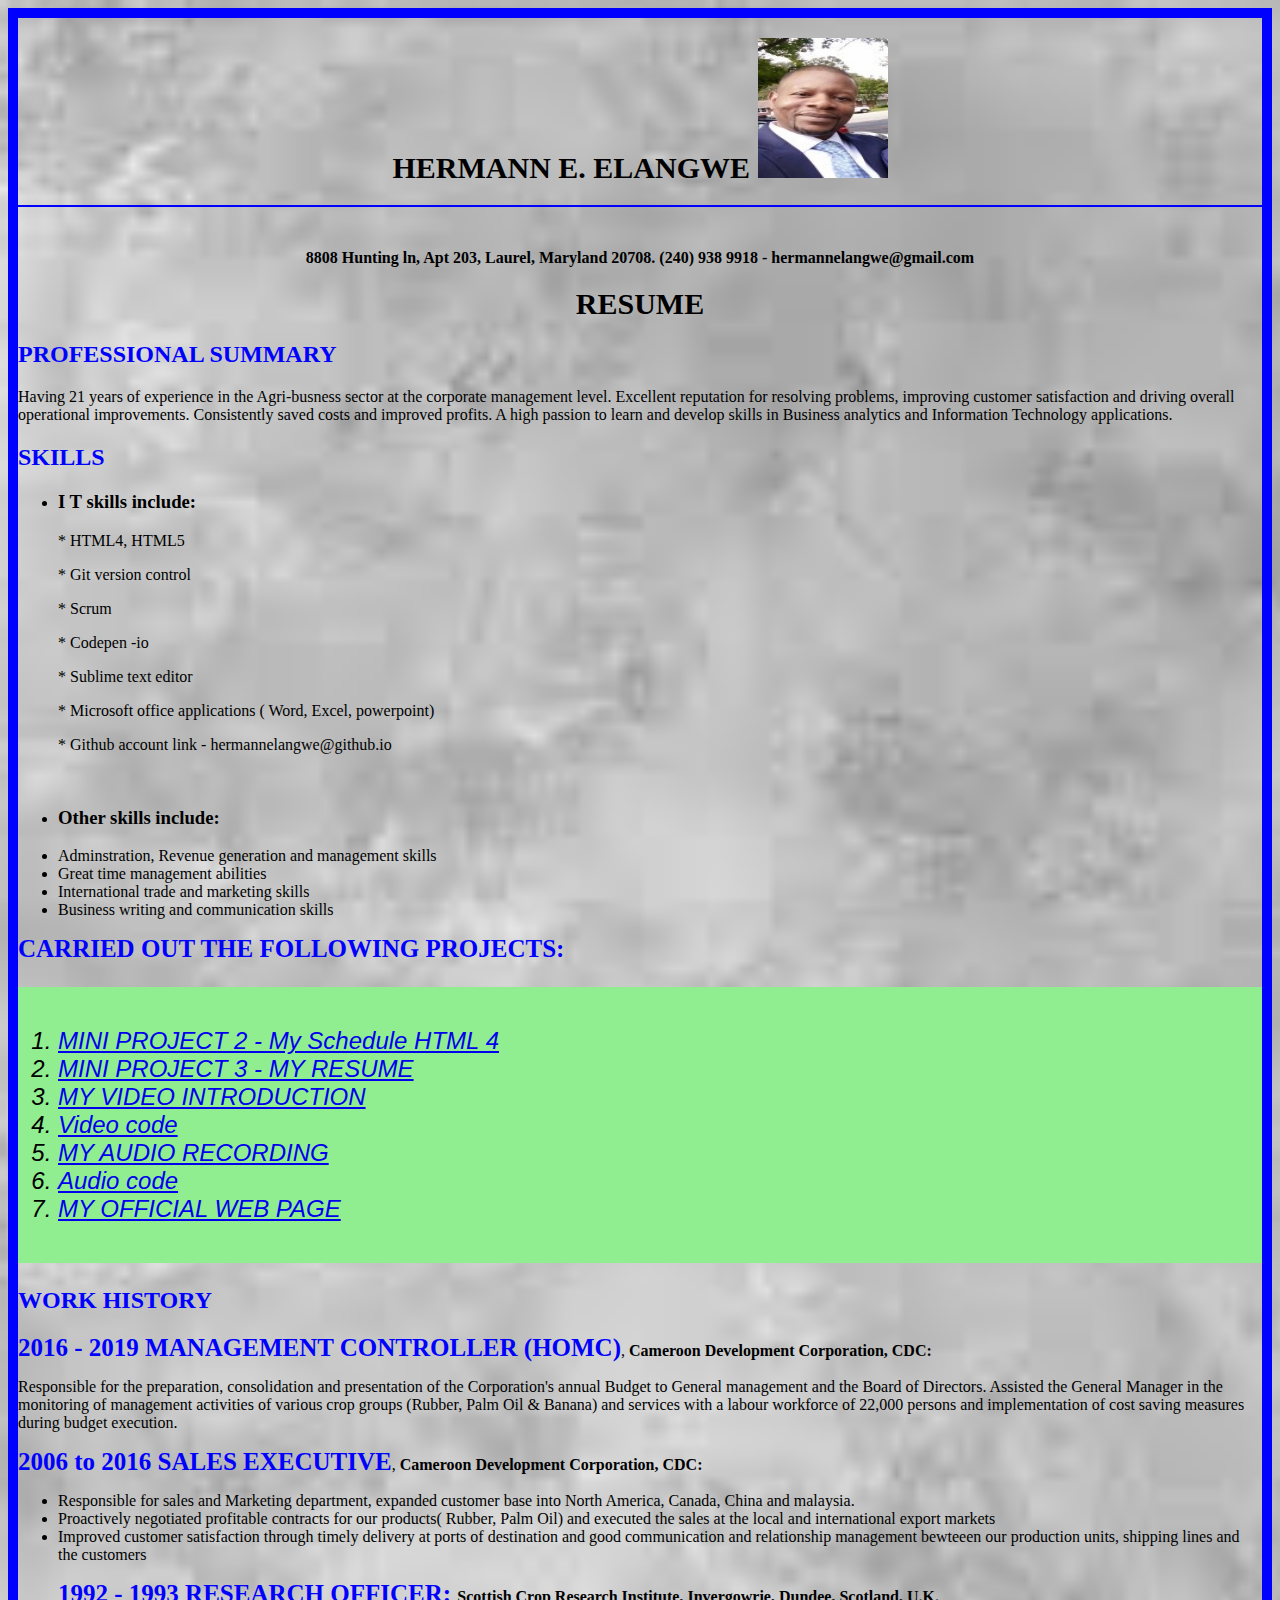
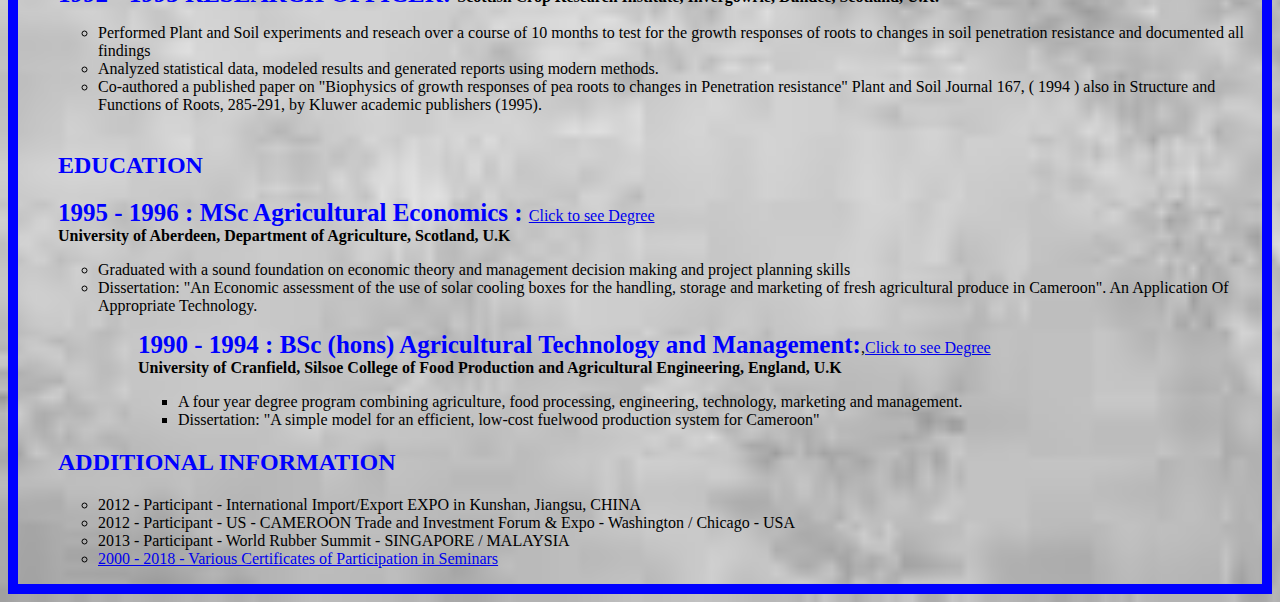
==== index.html @ 88b5e2cc "upgrade" ====
<!DOCTYPE HTML>
<html>
<head>
	<title>RESUME</title>
	<link rel="stylesheet" type="text/css" href="resumestylesheet.css">
</head>
<body>
<div class="position_fixed"></div>
<h1 align="center">HERMANN E. ELANGWE <img src="HERMANN_WEB-PIX8.jpg" width="130" height="140"/></h1>
<hr color="blue">
<br/>
 <p align="center"><strong>8808 Hunting ln, Apt 203, Laurel, Maryland 20708.  (240) 938 9918 -  hermannelangwe@gmail.com</strong></p>

 <h1 align="center"> RESUME</h1>
</div>
<h2>PROFESSIONAL SUMMARY</h2>
<p> Having 21 years of experience in the Agri-busness sector at the corporate management level. Excellent reputation for resolving problems, improving customer satisfaction and driving overall operational improvements. Consistently saved costs and improved profits.  A high passion to learn and develop skills in Business analytics and Information Technology applications.</p>

<h2>SKILLS</h2>
<ul>
	<li><h3>I T skills include:</h3>
		<p> * HTML4, HTML5 </p>
		<p> * Git version control</p>
		<p> * Scrum</p>
		<p> * Codepen -io </p>
		<p> * Sublime text editor</p>
		<p> * Microsoft office applications ( Word, Excel, powerpoint)</p>
		<p> * Github account link - hermannelangwe@github.io</p></li>
		<br/>
	<li><h3>Other skills include:</h3></li>
	<li>Adminstration, Revenue generation and management skills</li>
	<li>Great time management abilities</li>
	<li>International trade and marketing skills</li>
	<li>Business writing and communication skills</li>
</ul>

<p><b>CARRIED OUT THE FOLLOWING PROJECTS:</b></p>
<nav>
<ol class=" list">
	<li><a href="https://hermannelangwe.github.io/" target="_blank">MINI PROJECT 2 - My Schedule HTML 4</a></li>
	<li><a href="https://hermannelangwe.github.io/hermannResume/" target="_blank">MINI PROJECT 3 - MY RESUME</a></li>
	<li><a href="https://hermannelangwe.github.io/hermannVideo/" target="_blank">MY VIDEO INTRODUCTION</a></li>
	<li><a href="https://github.com/hermannelangwe/hermannVideo/blob/master/index.html" target="_blank">Video code</a></li>
	<li><a href="https://hermannelangwe.github.io/hermannAudio/" target="_blank">MY AUDIO RECORDING</a></li>
	<li><a href="https://github.com/hermannelangwe/hermannAudio/blob/master/index.html" target="_blank"> Audio code</a></li>
	<li><a href="https://hermannelangwe.github.io/HERMANN_WEBPAGE/" target="_blank"> MY OFFICIAL WEB PAGE</a></li>
</ol>
</nav>
<h2>WORK HISTORY</h2>
<p><b>2016 - 2019 MANAGEMENT CONTROLLER (HOMC)</b>, <strong>Cameroon Development Corporation, CDC:</strong></p>
<p>Responsible for the preparation, consolidation and presentation of the Corporation's annual Budget to General management and the Board of Directors. Assisted the General Manager in the monitoring of management activities of various crop groups (Rubber, Palm Oil & Banana) and services with a labour workforce of 22,000 persons and implementation of cost saving measures during budget execution.</p>
<p><b>2006 to 2016 SALES EXECUTIVE</b>, <strong>Cameroon Development Corporation, CDC:</strong></p> 
<ul>
	<li>Responsible for sales and Marketing department, expanded customer base into North America, Canada, China and malaysia.</li> 
	<li>Proactively negotiated profitable contracts for our products( Rubber, Palm Oil) and executed the sales at the local and international export markets</li>
	<li>Improved customer satisfaction through timely delivery at ports of destination and good communication and relationship management bewteeen our production units, shipping lines and the customers</li>
<p><b>1992 - 1993	RESEARCH OFFICER: </b> <strong>Scottish Crop Research Institute, Invergowrie, Dundee, Scotland, U.K.</strong></p>
<ul>
	<li>Performed Plant and Soil experiments and reseach over a course of 10 months to test for the growth responses of roots to changes in soil penetration resistance and documented all findings</li>
	<li>Analyzed statistical data, modeled results and generated reports using modern methods.</li>
	<li>Co-authored a published paper on "Biophysics of growth responses of pea roots to changes in Penetration resistance" Plant and Soil Journal 167, ( 1994 ) also in Structure and Functions of Roots, 285-291, by Kluwer academic publishers (1995). </li>
</ul>
<br/>
<div>
<h2>EDUCATION</h2>
<p><b>1995 - 1996 :	MSc Agricultural Economics : </b><a href="https://github.com/hermannelangwe/hermannResume/blob/master/index3.html">Click to see Degree</a> <br/><strong> University of Aberdeen, Department of Agriculture, Scotland, U.K </strong>
</p>
<ul>
<li>Graduated with a sound foundation on economic theory and management decision making and project planning skills</li>
<li>Dissertation: "An Economic assessment of the use of solar cooling boxes	for the handling, storage and marketing of fresh agricultural produce in Cameroon". An Application Of Appropriate Technology.</li>
<ul/>
<p><b>1990 - 1994 :  BSc (hons) Agricultural Technology and Management:</b>,<a href="index2.html">Click to see Degree</a><br/> <strong>University of Cranfield, Silsoe College of Food Production and Agricultural Engineering, England, U.K </strong></p>
<ul>
	<li>A four year degree program combining agriculture, food processing, engineering, technology, marketing and management.</li> 
	<li>Dissertation: "A simple model for an efficient, low-cost fuelwood production system for Cameroon"</li>
</ul>
</div>
<div>
<h2>ADDITIONAL INFORMATION</h2>
<p>
<ul>
	<li>2012 - Participant - International Import/Export EXPO in Kunshan, Jiangsu, CHINA</li>
	<li>2012 - Participant - US - CAMEROON Trade and Investment Forum & Expo - Washington / Chicago - USA </li>
	<li>2013 - Participant - World Rubber Summit - SINGAPORE / MALAYSIA</li>
	<li><a href="seminars.html">2000 - 2018 - Various Certificates of Participation in Seminars</a></li>
</ul>
</p>
</div>
</body>
</html>
---- resumestylesheet.css ----
body {background-image: url(backgroundpicgrey.jpg);
	background-repeat: no-repeat;
	background-size: cover;
		font-style: arial;
		border: 10px solid blue}
h1 {font-size: 30px;}
h2 {color: blue}		
.list {padding: 40px;
	font-style: italic;
		font-size: 24px;
		font-family: arial;
		color: black;
		background-color: lightgreen;}
a:hover {color: red;}
b {color: blue; font-size: 25px;}

a:hover {color: red; font-size: 20px;}
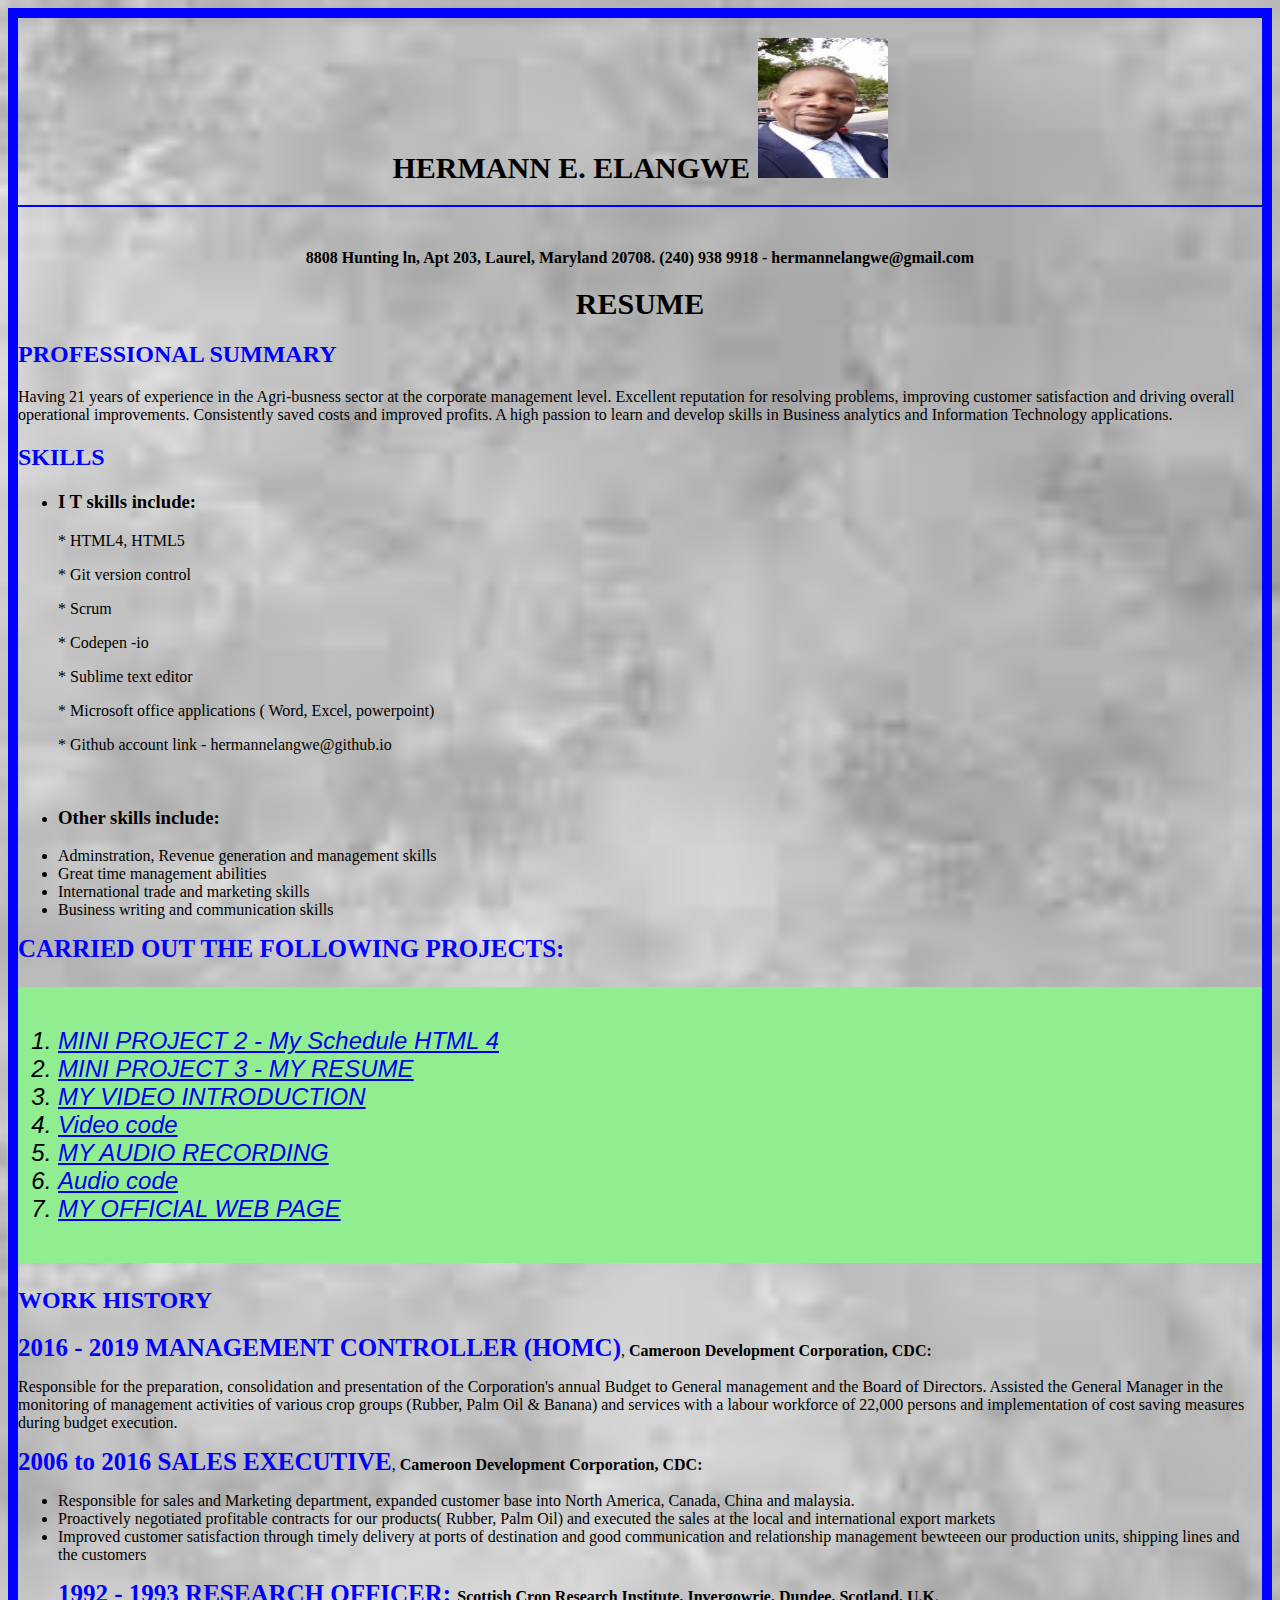
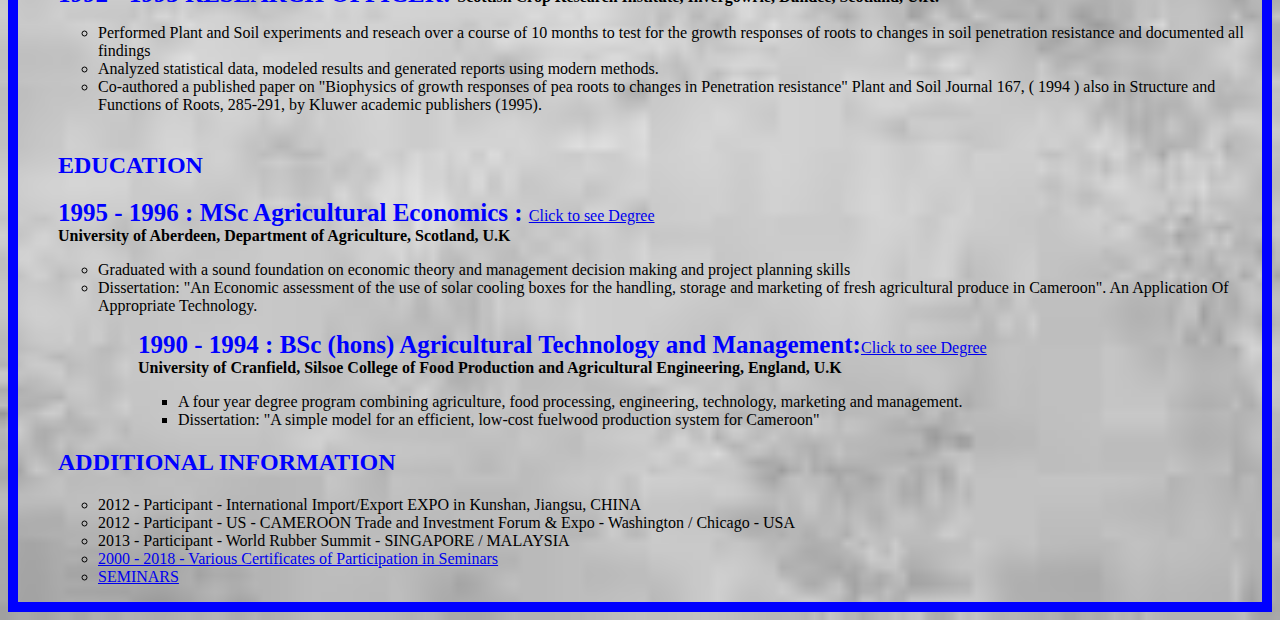
==== commit f6cefa68: "bscmsc" ====
--- a/index.html
+++ b/index.html
@@ -63,13 +63,13 @@
 <br/>
 <div>
 <h2>EDUCATION</h2>
-<p><b>1995 - 1996 :	MSc Agricultural Economics : </b><a href="https://github.com/hermannelangwe/hermannResume/blob/master/index3.html">Click to see Degree</a> <br/><strong> University of Aberdeen, Department of Agriculture, Scotland, U.K </strong>
+<p><b>1995 - 1996 :	MSc Agricultural Economics : </b><a href="https://github.com/hermannelangwe/hermannResume/msc.html">Click to see Degree</a> <br/><strong> University of Aberdeen, Department of Agriculture, Scotland, U.K </strong>
 </p>
 <ul>
 <li>Graduated with a sound foundation on economic theory and management decision making and project planning skills</li>
 <li>Dissertation: "An Economic assessment of the use of solar cooling boxes	for the handling, storage and marketing of fresh agricultural produce in Cameroon". An Application Of Appropriate Technology.</li>
 <ul/>
-<p><b>1990 - 1994 :  BSc (hons) Agricultural Technology and Management:</b>,<a href="index2.html">Click to see Degree</a><br/> <strong>University of Cranfield, Silsoe College of Food Production and Agricultural Engineering, England, U.K </strong></p>
+<p><b>1990 - 1994 :  BSc (hons) Agricultural Technology and Management:</b><a href="https://github.com/hermannelangwe/hermannResume/bsc.html">Click to see Degree</a><br/> <strong>University of Cranfield, Silsoe College of Food Production and Agricultural Engineering, England, U.K </strong></p>
 <ul>
 	<li>A four year degree program combining agriculture, food processing, engineering, technology, marketing and management.</li> 
 	<li>Dissertation: "A simple model for an efficient, low-cost fuelwood production system for Cameroon"</li>
@@ -83,6 +83,7 @@
 	<li>2012 - Participant - US - CAMEROON Trade and Investment Forum & Expo - Washington / Chicago - USA </li>
 	<li>2013 - Participant - World Rubber Summit - SINGAPORE / MALAYSIA</li>
 	<li><a href="seminars.html">2000 - 2018 - Various Certificates of Participation in Seminars</a></li>
+	<li><a href="https://hermannelangwe.github.io/hermannResume/seminars.html"> SEMINARS</a></li>
 </ul>
 </p>
 </div>
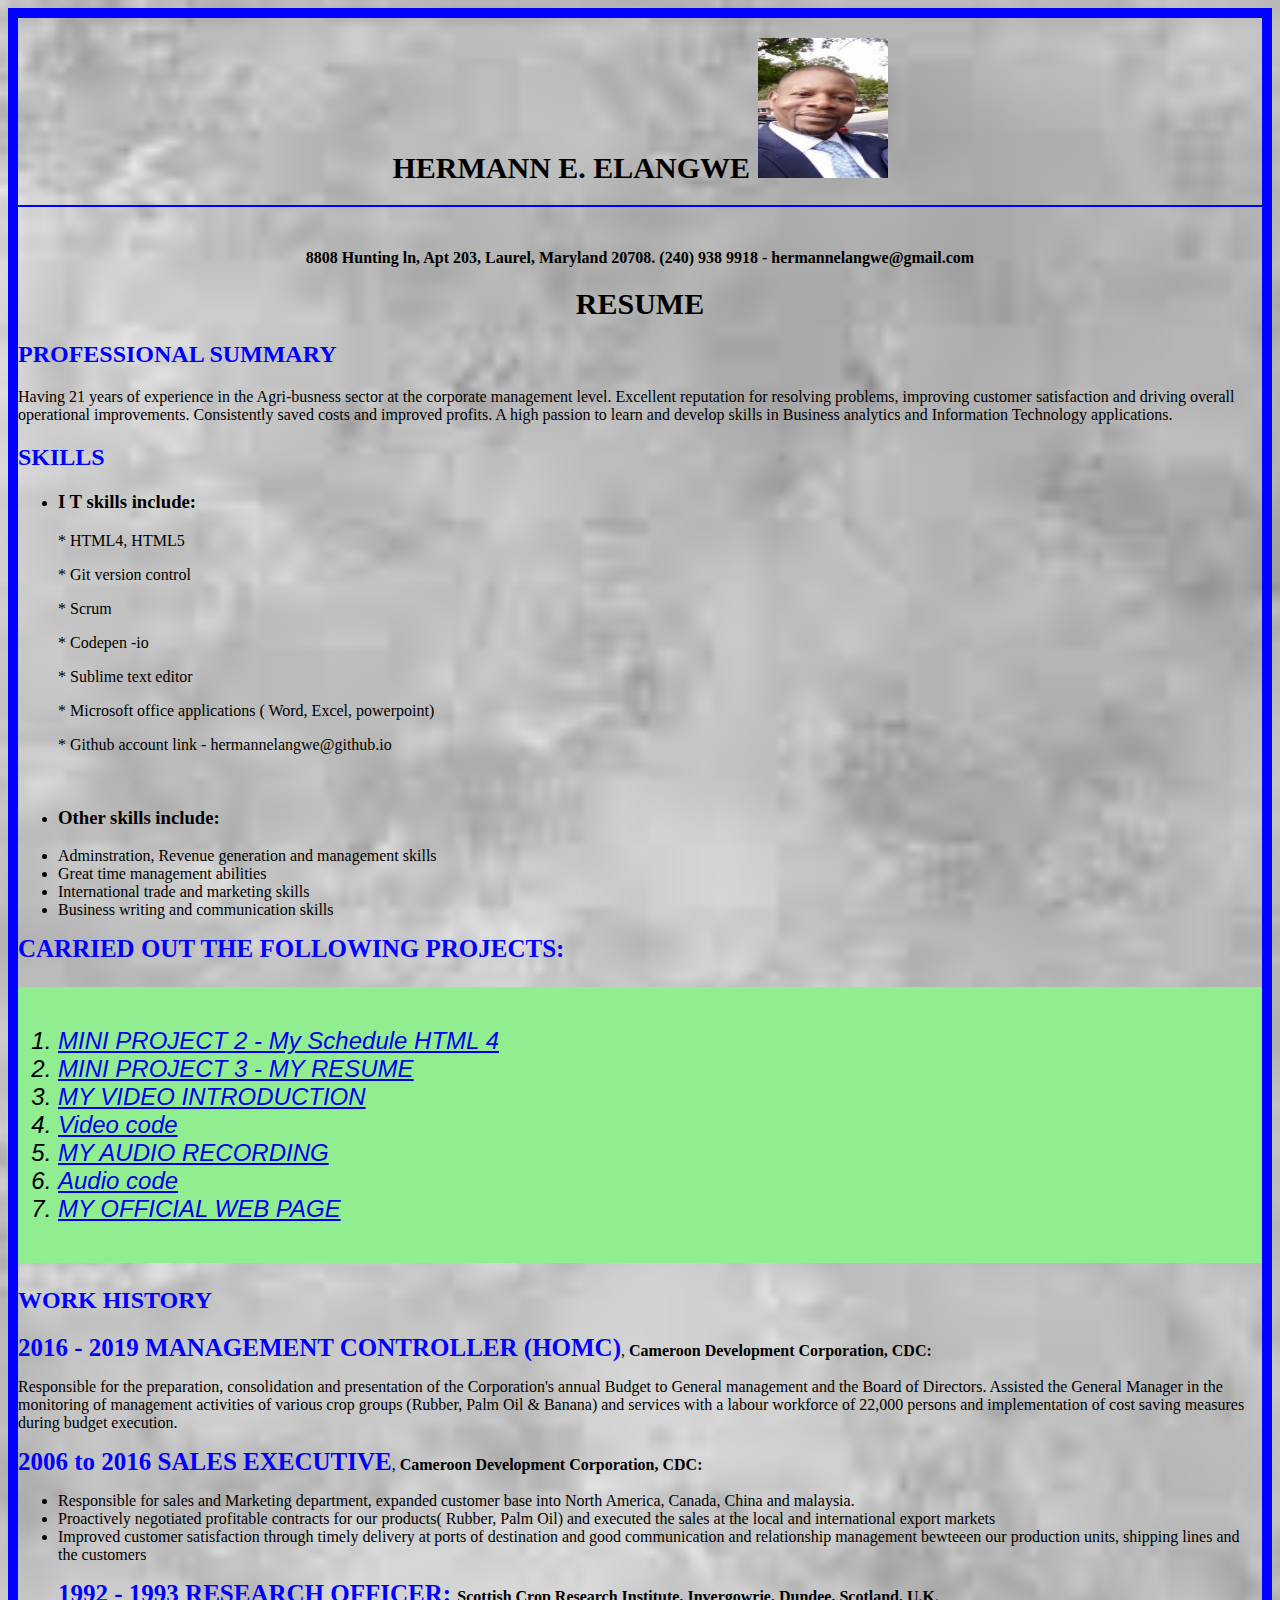
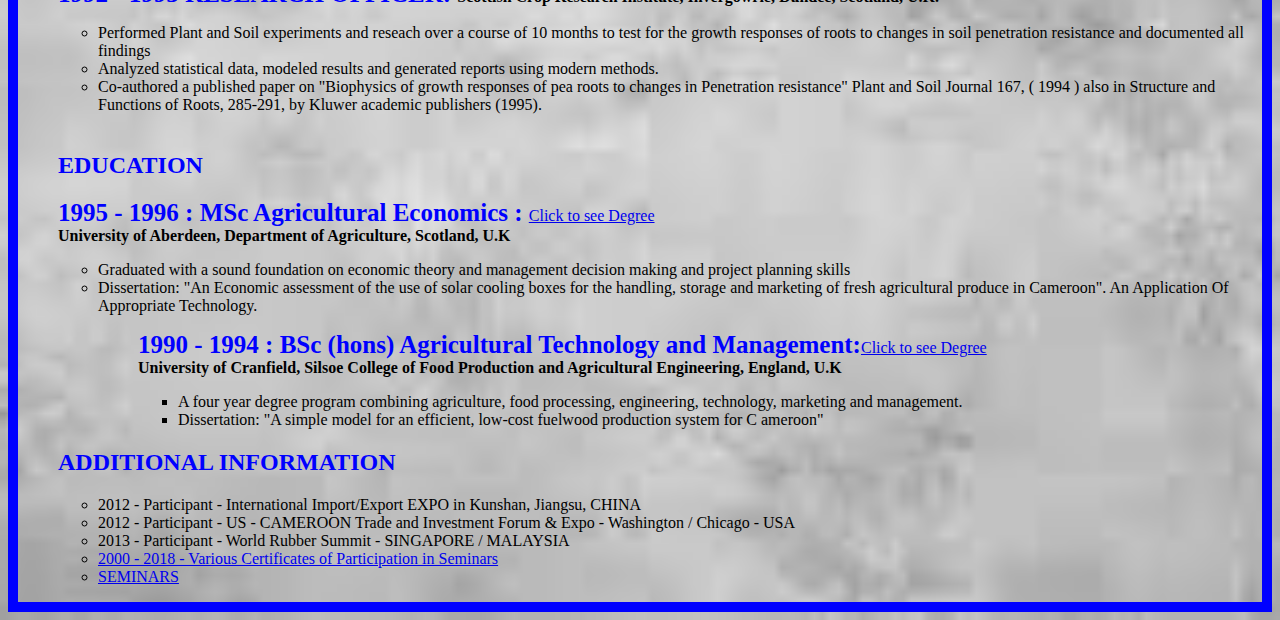
==== commit 1341a488: "changed semnar link" ====
--- a/index.html
+++ b/index.html
@@ -63,16 +63,16 @@
 <br/>
 <div>
 <h2>EDUCATION</h2>
-<p><b>1995 - 1996 :	MSc Agricultural Economics : </b><a href="https://github.com/hermannelangwe/hermannResume/msc.html">Click to see Degree</a> <br/><strong> University of Aberdeen, Department of Agriculture, Scotland, U.K </strong>
+<p><b>1995 - 1996 :	MSc Agricultural Economics : </b><a href="https://github.com/hermannelangwe/hermannResume/msccertf.html">Click to see Degree</a> <br/><strong> University of Aberdeen, Department of Agriculture, Scotland, U.K </strong>
 </p>
 <ul>
 <li>Graduated with a sound foundation on economic theory and management decision making and project planning skills</li>
 <li>Dissertation: "An Economic assessment of the use of solar cooling boxes	for the handling, storage and marketing of fresh agricultural produce in Cameroon". An Application Of Appropriate Technology.</li>
 <ul/>
-<p><b>1990 - 1994 :  BSc (hons) Agricultural Technology and Management:</b><a href="https://github.com/hermannelangwe/hermannResume/bsc.html">Click to see Degree</a><br/> <strong>University of Cranfield, Silsoe College of Food Production and Agricultural Engineering, England, U.K </strong></p>
+<p><b>1990 - 1994 :  BSc (hons) Agricultural Technology and Management:</b><a href="https://github.com/hermannelangwe/hermannResume/bsccertf.html">Click to see Degree</a><br/> <strong>University of Cranfield, Silsoe College of Food Production and Agricultural Engineering, England, U.K </strong></p>
 <ul>
 	<li>A four year degree program combining agriculture, food processing, engineering, technology, marketing and management.</li> 
-	<li>Dissertation: "A simple model for an efficient, low-cost fuelwood production system for Cameroon"</li>
+	<li>Dissertation: "A simple model for an efficient, low-cost fuelwood production system for C  ameroon"</li>
 </ul>
 </div>
 <div>
@@ -83,8 +83,8 @@
 	<li>2012 - Participant - US - CAMEROON Trade and Investment Forum & Expo - Washington / Chicago - USA </li>
 	<li>2013 - Participant - World Rubber Summit - SINGAPORE / MALAYSIA</li>
 	<li><a href="seminars.html">2000 - 2018 - Various Certificates of Participation in Seminars</a></li>
-	<li><a href="https://hermannelangwe.github.io/hermannResume/seminars.html"> SEMINARS</a></li>
-</ul>
+	<li><a href="https://hermannelangwe.github.io/HermannSeminars/"> SEMINARS</a></li>
+</ul>  
 </p>
 </div>
 </body>
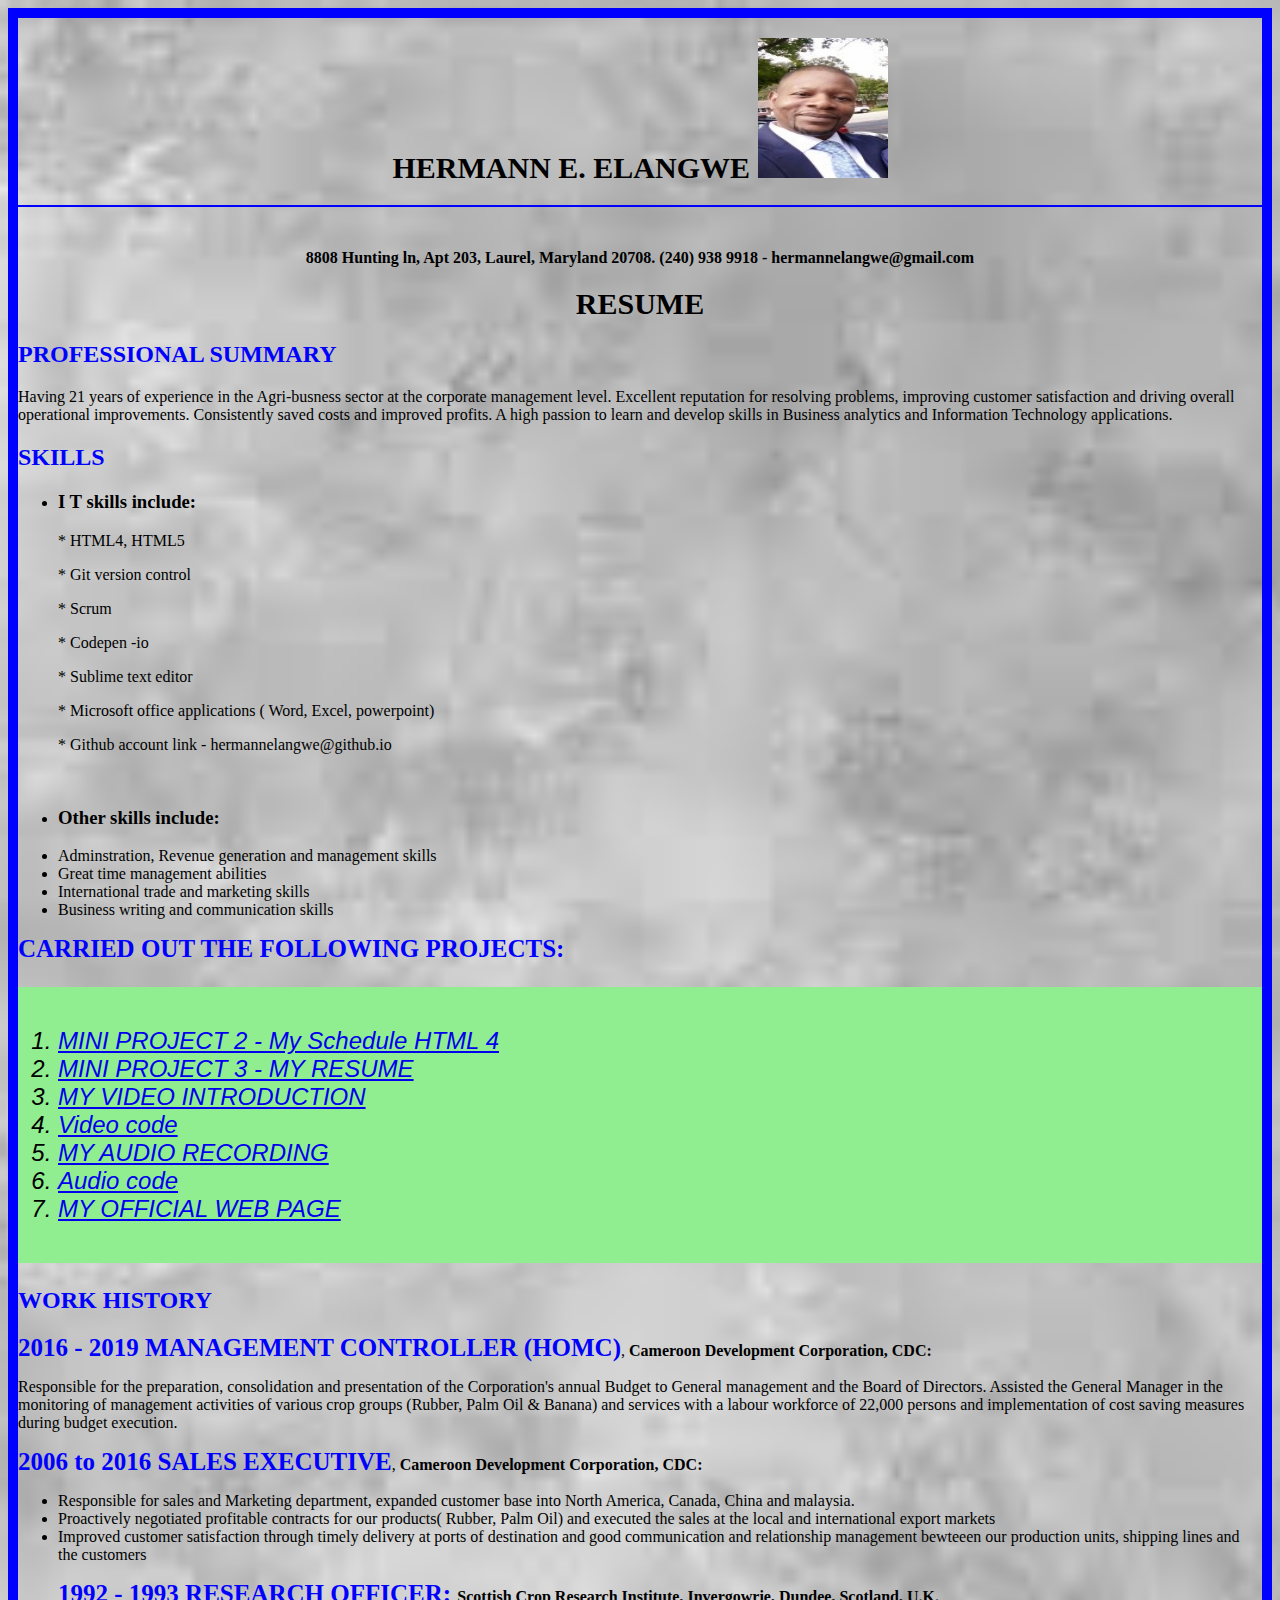
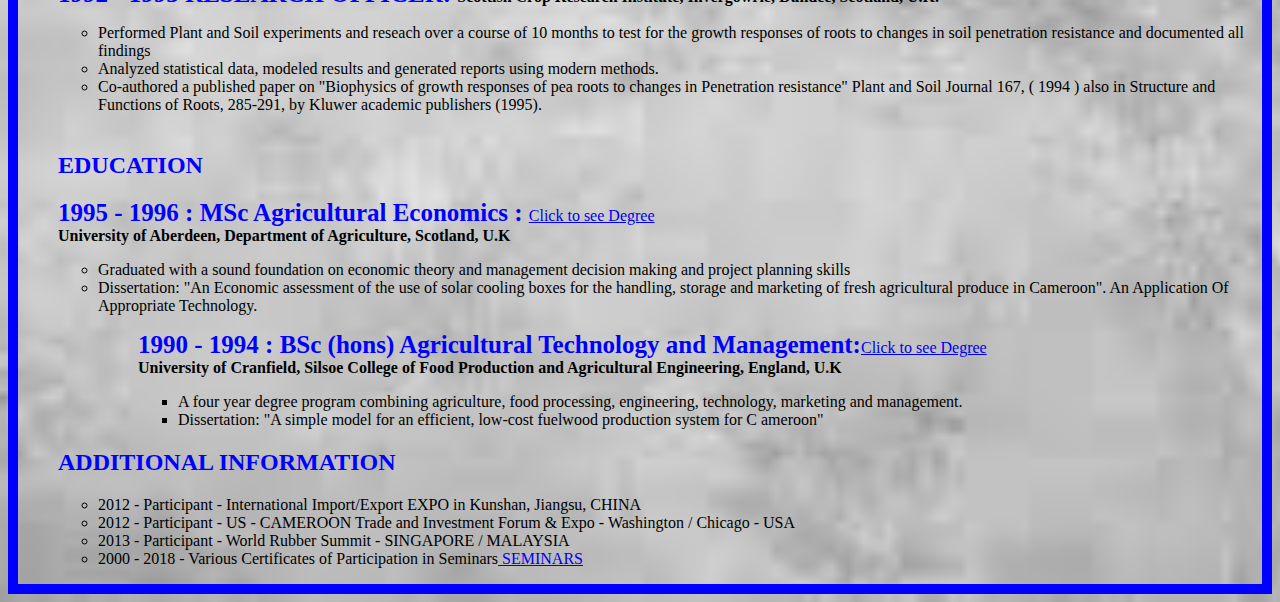
==== commit 94a0593c: "updated files" ====
--- a/index.html
+++ b/index.html
@@ -63,13 +63,13 @@
 <br/>
 <div>
 <h2>EDUCATION</h2>
-<p><b>1995 - 1996 :	MSc Agricultural Economics : </b><a href="https://github.com/hermannelangwe/hermannResume/msccertf.html">Click to see Degree</a> <br/><strong> University of Aberdeen, Department of Agriculture, Scotland, U.K </strong>
+<p><b>1995 - 1996 :	MSc Agricultural Economics : </b><a href="https://hermannelangwe.github.io/HermannDegree/">Click to see Degree</a> <br/><strong> University of Aberdeen, Department of Agriculture, Scotland, U.K </strong>
 </p>
 <ul>
 <li>Graduated with a sound foundation on economic theory and management decision making and project planning skills</li>
 <li>Dissertation: "An Economic assessment of the use of solar cooling boxes	for the handling, storage and marketing of fresh agricultural produce in Cameroon". An Application Of Appropriate Technology.</li>
 <ul/>
-<p><b>1990 - 1994 :  BSc (hons) Agricultural Technology and Management:</b><a href="https://github.com/hermannelangwe/hermannResume/bsccertf.html">Click to see Degree</a><br/> <strong>University of Cranfield, Silsoe College of Food Production and Agricultural Engineering, England, U.K </strong></p>
+<p><b>1990 - 1994 :  BSc (hons) Agricultural Technology and Management:</b><a href="https://hermannelangwe.github.io/HermannDegree/">Click to see Degree</a><br/> <strong>University of Cranfield, Silsoe College of Food Production and Agricultural Engineering, England, U.K </strong></p>
 <ul>
 	<li>A four year degree program combining agriculture, food processing, engineering, technology, marketing and management.</li> 
 	<li>Dissertation: "A simple model for an efficient, low-cost fuelwood production system for C  ameroon"</li>
@@ -82,9 +82,8 @@
 	<li>2012 - Participant - International Import/Export EXPO in Kunshan, Jiangsu, CHINA</li>
 	<li>2012 - Participant - US - CAMEROON Trade and Investment Forum & Expo - Washington / Chicago - USA </li>
 	<li>2013 - Participant - World Rubber Summit - SINGAPORE / MALAYSIA</li>
-	<li><a href="seminars.html">2000 - 2018 - Various Certificates of Participation in Seminars</a></li>
-	<li><a href="https://hermannelangwe.github.io/HermannSeminars/"> SEMINARS</a></li>
-</ul>  
+	<li>2000 - 2018 - Various Certificates of Participation in Seminars<a href="https://hermannelangwe.github.io/HermannSeminars/"> SEMINARS</a></li>
+	</ul>  
 </p>
 </div>
 </body>
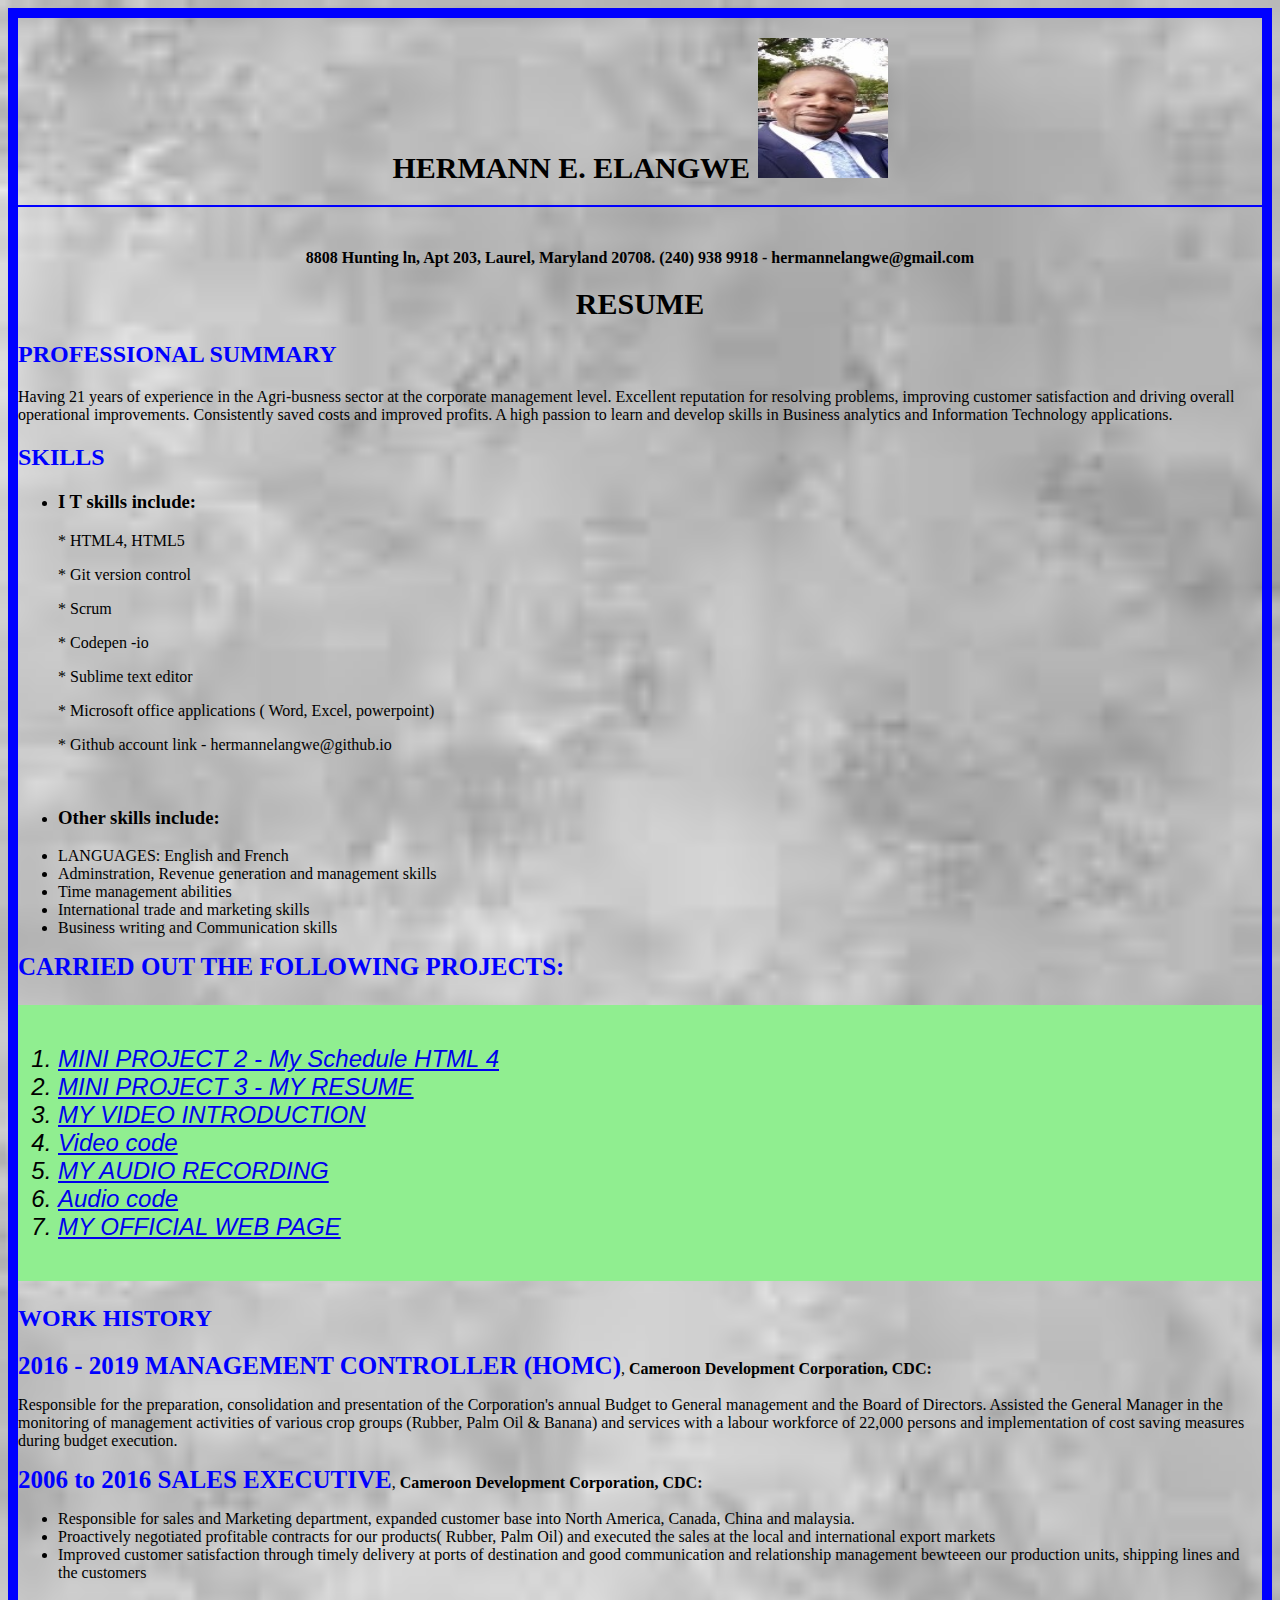
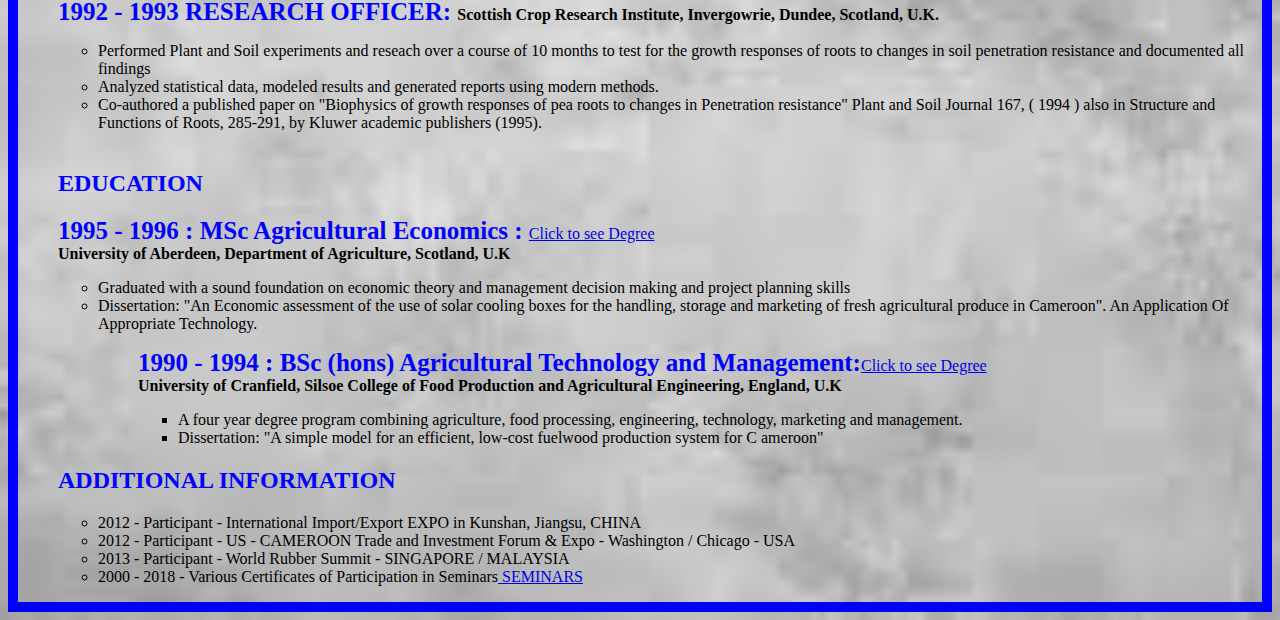
==== commit 9f89949e: "update 24102019" ====
--- a/index.html
+++ b/index.html
@@ -28,10 +28,11 @@
 		<p> * Github account link - hermannelangwe@github.io</p></li>
 		<br/>
 	<li><h3>Other skills include:</h3></li>
+	<li>LANGUAGES: English and French</li>
 	<li>Adminstration, Revenue generation and management skills</li>
-	<li>Great time management abilities</li>
+	<li>Time management abilities</li>
 	<li>International trade and marketing skills</li>
-	<li>Business writing and communication skills</li>
+	<li>Business writing and Communication skills</li>
 </ul>
 
 <p><b>CARRIED OUT THE FOLLOWING PROJECTS:</b></p>
